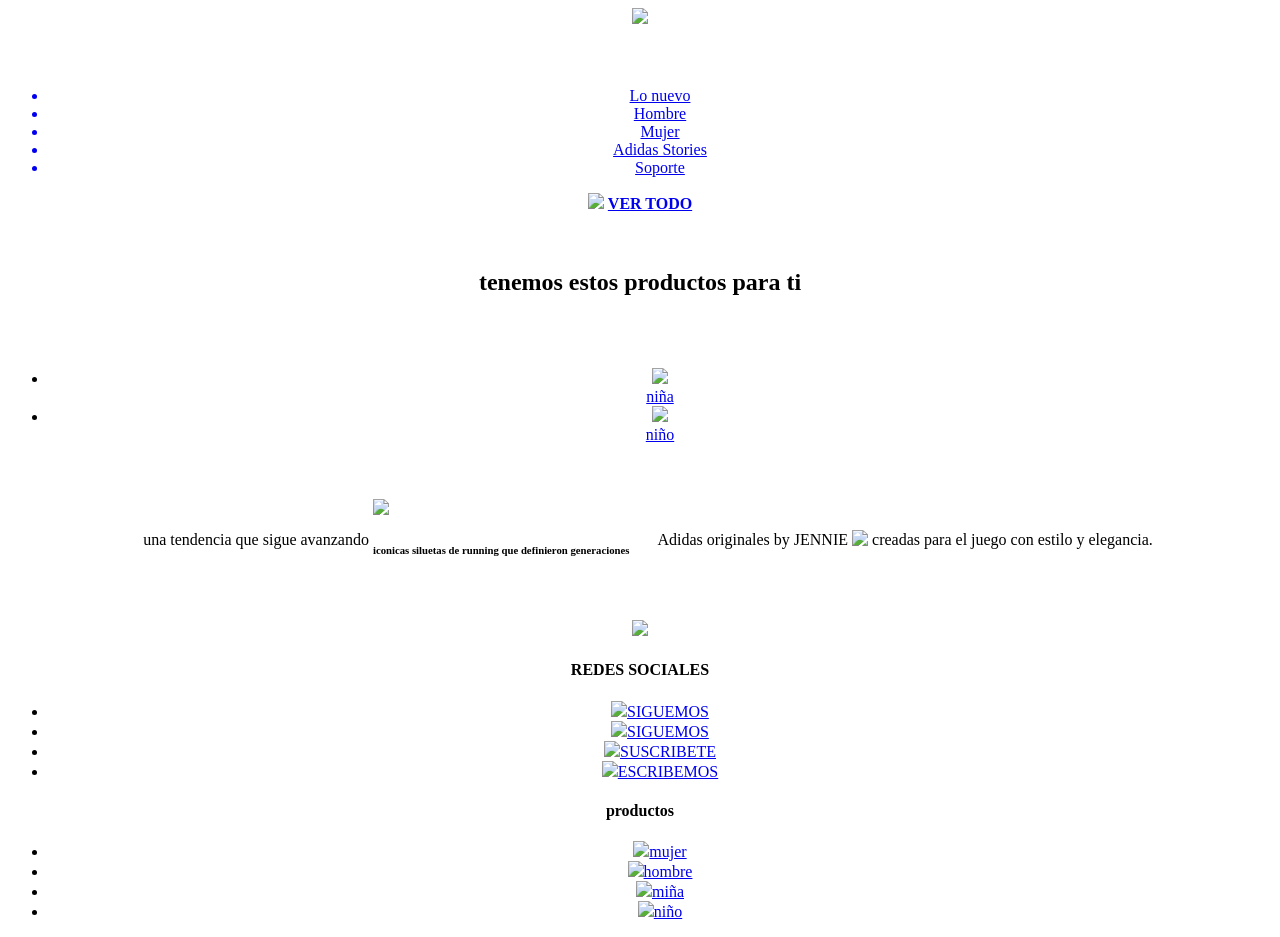
==== Index.html @ 43599c77 "Add files via upload" ====
<!DOCTYPE html>
<html lang="en">
<head>
    <meta charset="UTF-8">
    <meta name="viewport" content="width=device-width, initial-scale=1.0">
    <title> ADIDAS</title>
    <link rel="shortcut icon" href="IMG/logo.jpg">
    <link rel="Stylesheet" href="css/ESTILO-WEB.css">
     <link rel="Stylesheet" href="css -footer/ESTILO-FOOTER.css">
</head>

  <header>
<center><a href="Index.html"><img src="IMG/ADIDAS.jpg"width="10%"></a>


<header>
    <body>
<nav>  

    <h3>&nbsp;<menu></menu></h3>

    <UL><CENTER>
        <a href="Index.html"><Li>Lo nuevo</Li></a>
        <a href="hombre.html"><Li>Hombre</Li></a>
        <a href="mujer.html"><Li>Mujer</Li></a>
          <a href="Adidas Stories.html"><Li>Adidas Stories</Li></a>
        <a href="soporte.html"><Li>Soporte</Li></a>
    </CENTER>

    </UL>
    
</nav>
<section>
    <img src="IMG/banner.jpg" width="100%">
    <a href="https://www.adidas.pe/Adizero-ero-sl" 
    target="-blanck" style="text-decoration:nome;">
     <B> VER TODO</B>
</a>
</center->
</section>
<br>
<br>
<center>
    <article>
        <h2>tenemos estos productos para ti</h2>
    </article>
</center>
<br> <br>
<section>
    <ul>
        <li><a href="#"><img src="IMG/chica.png" width="100%"> <br>niña</a>
          <li><a href="#"><img src="IMG/chico.png" width="100%"> <br>niño</a>
      </ul>
</section>
<br><br>
<center>
    <table>
        <tr>
            <td>&nbsp;</td>
            <td>&nbsp;</td>
            <td>una tendencia que sigue avanzando</td>
            <td>
               <a href="#"><img src="IMG/zapatillas.jpg" width="100%"></a>
            <h6>iconicas siluetas de running que definieron generaciones</h6>
            </td><td>&nbsp;</td>
            <td>&nbsp;</td>
            <td>&nbsp;</td>
            <td> Adidas originales by JENNIE</td>
            <td><a href=""><img src="IMG/CHICA J.jpg " width="100%"></a>
            <td>creadas para el juego con estilo y elegancia.</td></td>
         </tr>
    </table>
</center>

<br>
<br>
</body>

<footer class="footer">
<div class="container">
<div class="footer-row">
    <div class="footer-link">
        <img src="IMG/ADIDAS.jpg" width="20%">
    </div>

    <div class="footer-link">
        <H4>REDES SOCIALES</H4>
<ul>
    <li><a href="https://facebook.com/" target="_blank">
           <img src="IMG/facebook  jpg.jpg" width="10%">SIGUEMOS
    </a></li>
    <li><a href="https://www.instagram.com/?hl=es-la" target="_blank">
           <img src="IMG/INSTAGRAN.jpg" width="10%">SIGUEMOS
    </a></li>
    <li><a href="https://www.youtube.com//" target="_blank">
        <img src="IMG/YOTUBE.jpg" width="10%">SUSCRIBETE
    </a></li>
     <li><a href="https://web.whatsapp.com/" target="_blank">
           <img src="IMG/WHATPPS.jpg" width="10%">ESCRIBEMOS
     </a></li>
</ul>
    </div>


</div><div class="footer-link">
        <H4>productos</H4>
<ul>
    <li><a href="https://facebook.com/" target="_blank">
           <img src="IMG/facebook  jpg.jpg" width="10%">mujer
    </a></li>
    <li><a href="https://www.instagram.com/?hl=es-la" target="_blank">
           <img src="IMG/INSTAGRAN.jpg" width="10%">hombre
    </a></li>
    <li><a href="https://www.youtube.com//" target="_blank">
        <img src="IMG/YOTUBE.jpg" width="10%">miña
    </a></li>
     <li><a href="https://web.whatsapp.com/" target="_blank">
           <img src="IMG/WHATPPS.jpg" width="10%">niño
     </a></li>
</ul>
    </div>

</div>
</footer>
</body>
</html>
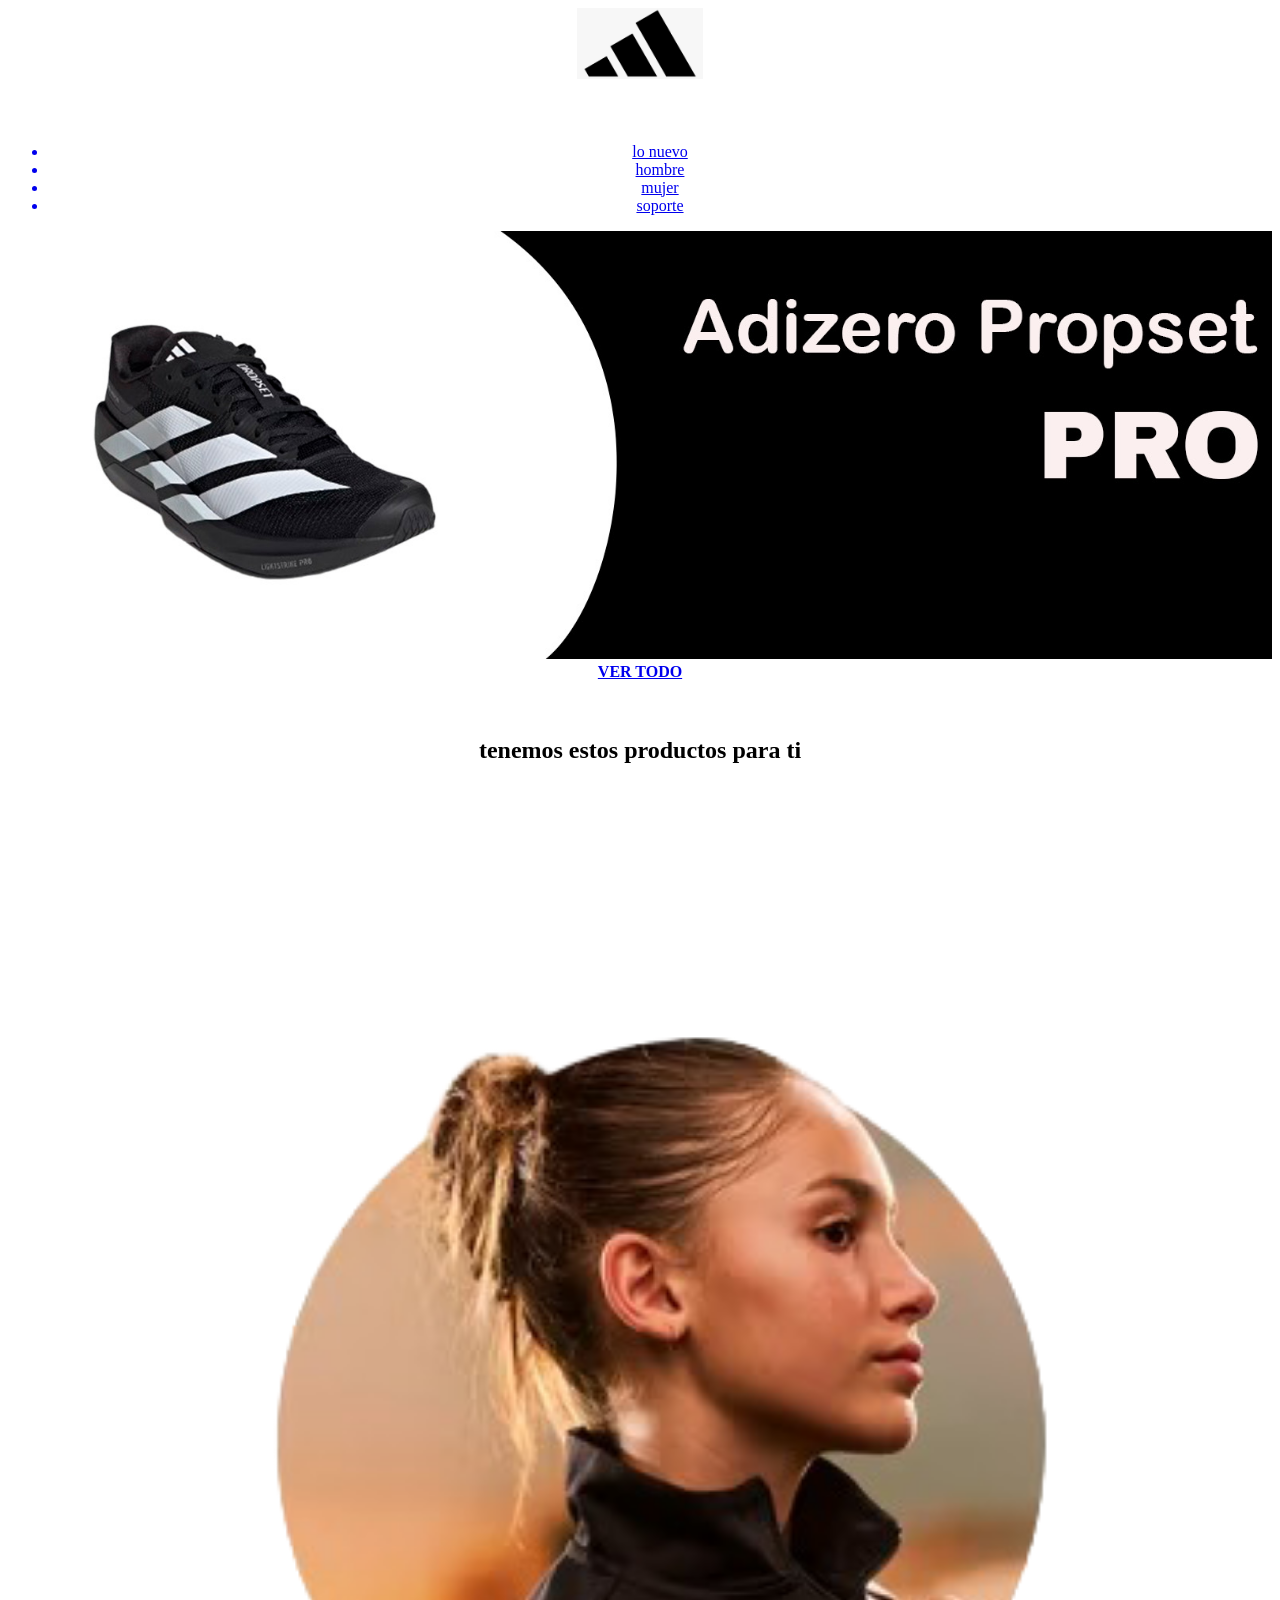
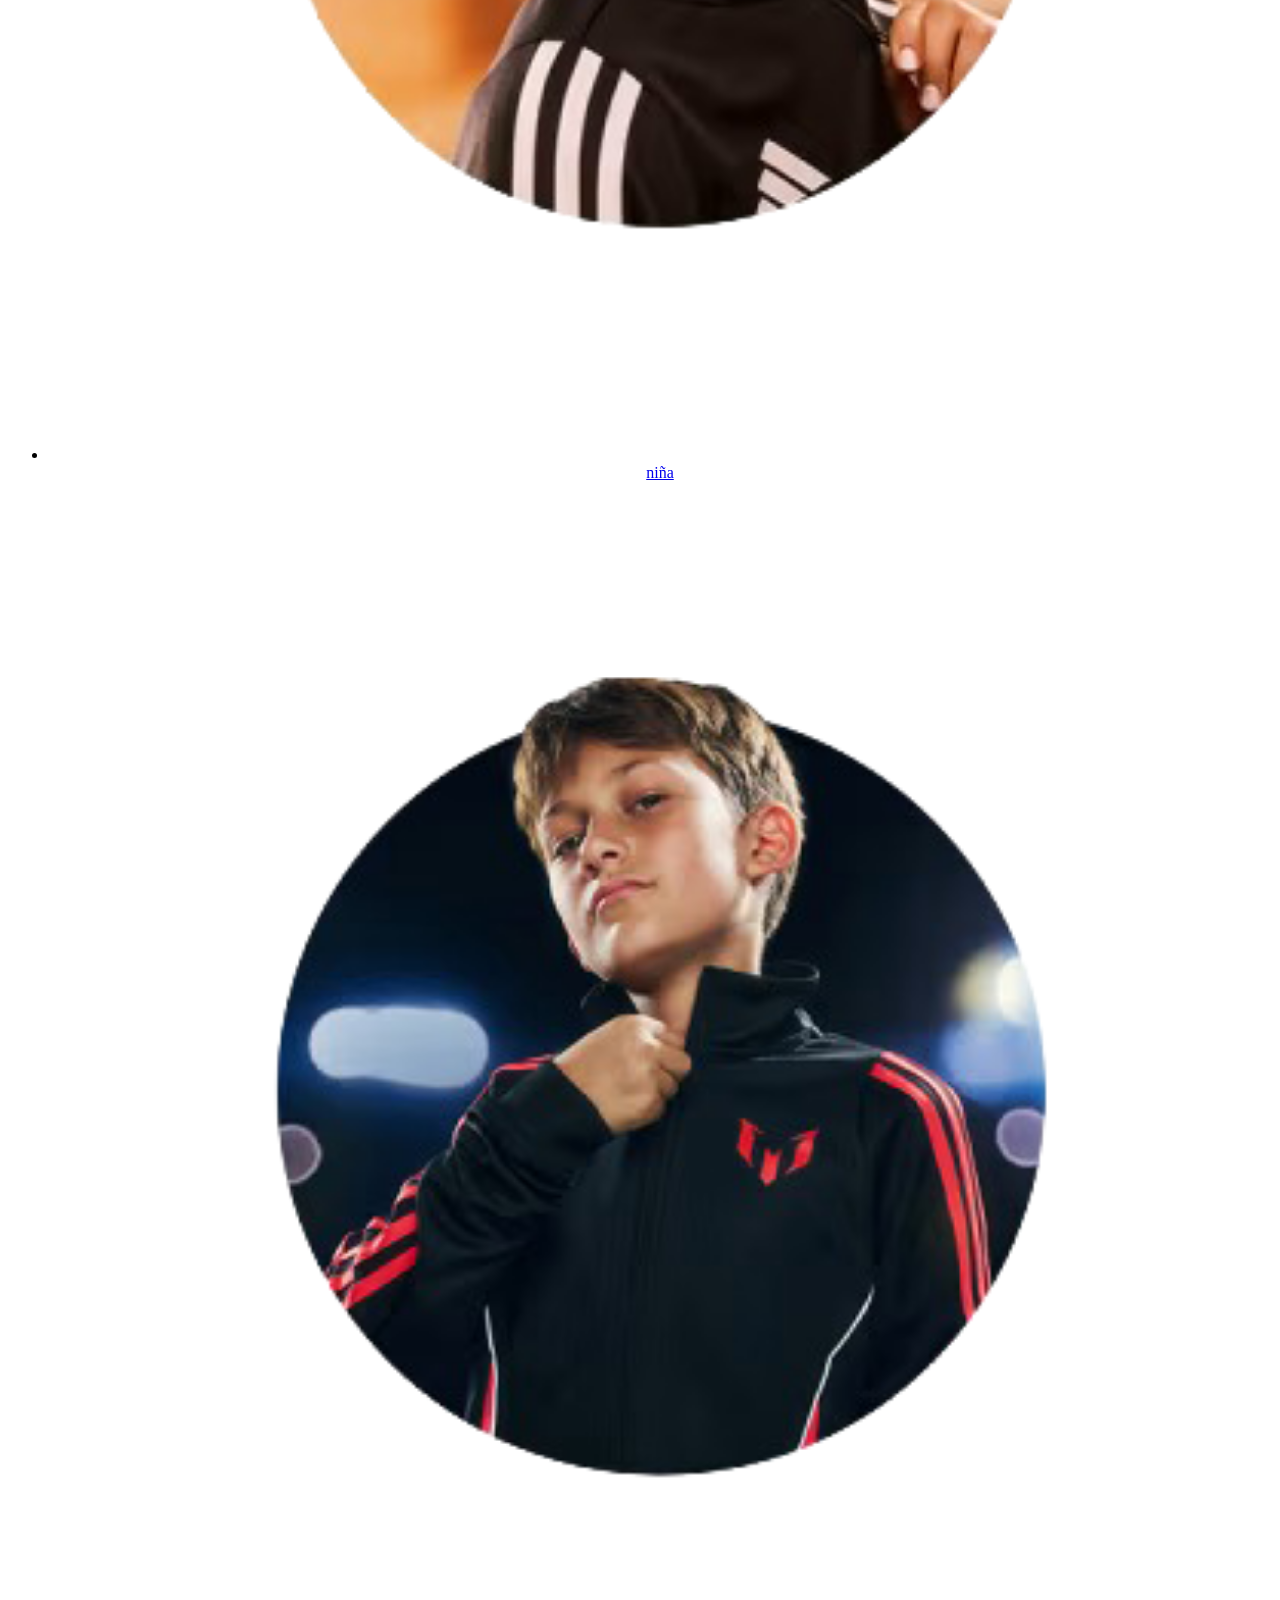
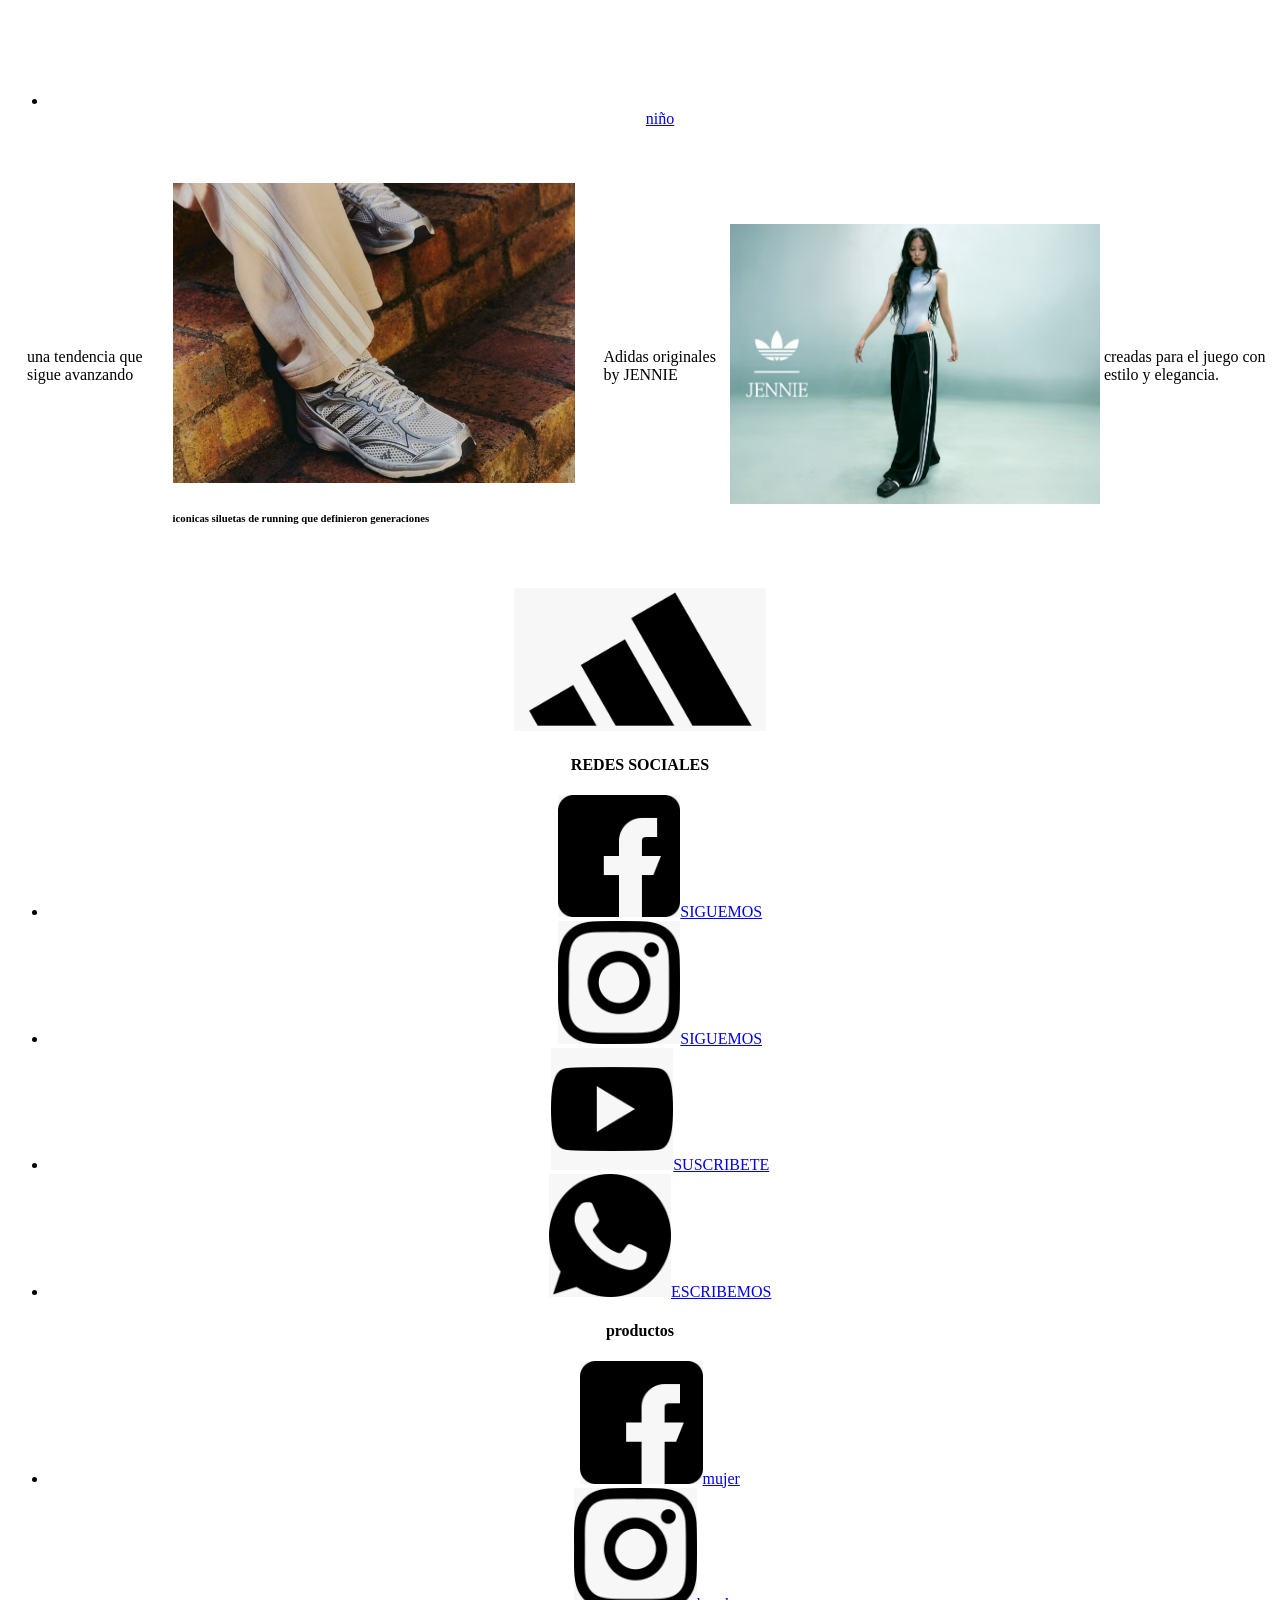
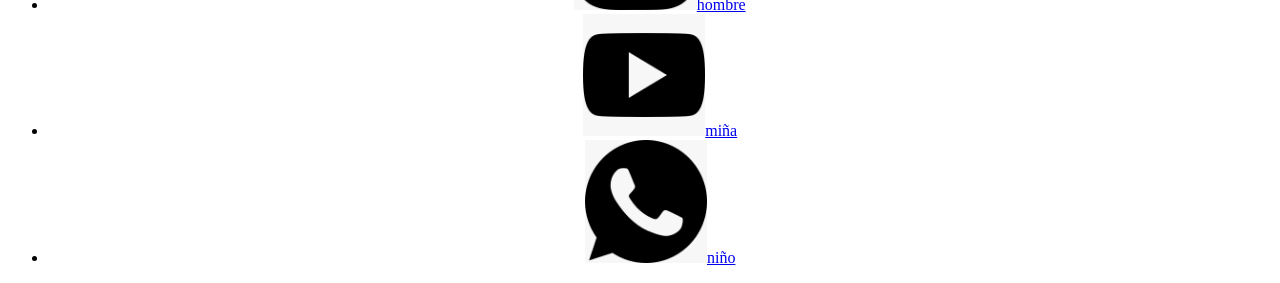
==== commit a826b3a2: "Add files via upload" ====
--- a/Index.html
+++ b/Index.html
@@ -18,13 +18,11 @@
 <nav>  
 
     <h3>&nbsp;<menu></menu></h3>
-
     <UL><CENTER>
-        <a href="Index.html"><Li>Lo nuevo</Li></a>
-        <a href="hombre.html"><Li>Hombre</Li></a>
-        <a href="mujer.html"><Li>Mujer</Li></a>
-          <a href="Adidas Stories.html"><Li>Adidas Stories</Li></a>
-        <a href="soporte.html"><Li>Soporte</Li></a>
+        <a href="Index.html"><Li>lo nuevo</Li></a>
+        <a href="hombre.html"><Li>hombre</Li></a>
+        <a href="#"><Li>mujer</Li></a>
+        <a href="#"><Li>soporte</Li></a>
     </CENTER>
 
     </UL>
